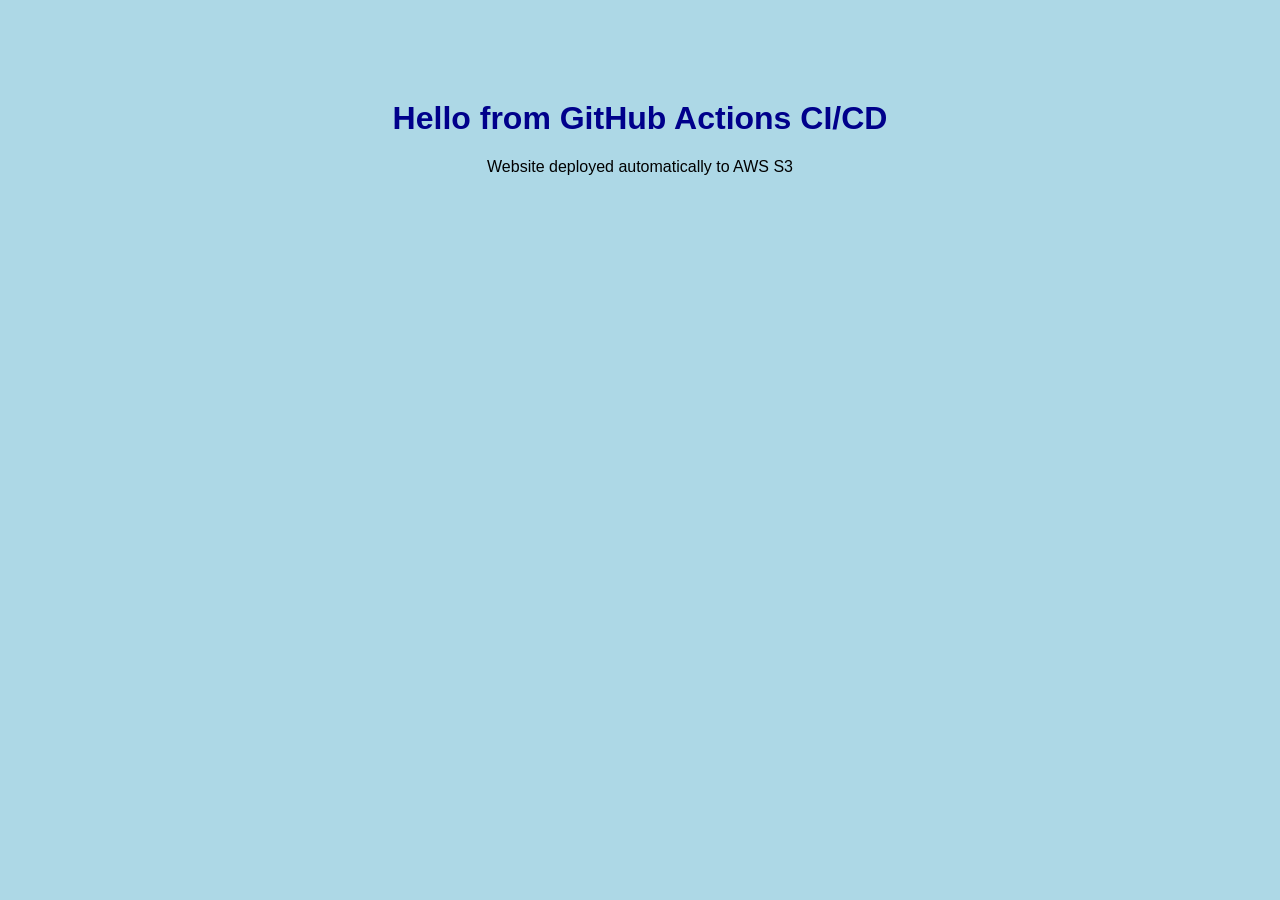
==== index.html @ c613ef7f "Add files via upload" ====
<!DOCTYPE html>
<html>
<head>
    <title>My DevOps Website</title>
    <link rel="stylesheet" href="style.css">
</head>
<body>
    <h1>Hello from GitHub Actions CI/CD</h1>
    <p>Website deployed automatically to AWS S3</p>
</body>
</html>
---- style.css ----
body {
    background-color: lightblue;
    text-align: center;
    margin-top: 100px;
    font-family: Arial;
}

h1 {
    color: darkblue;
}
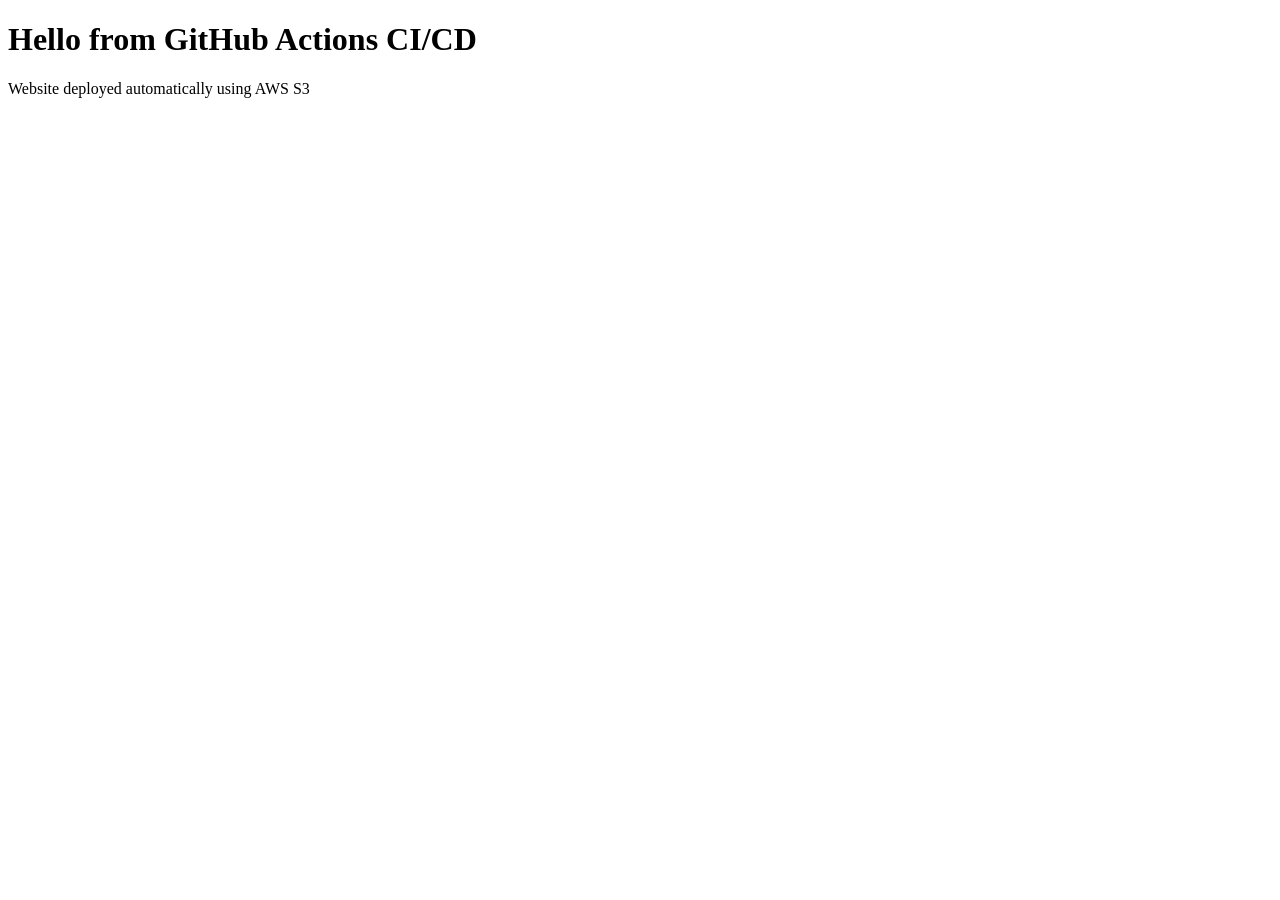
==== commit 8eb916d2: "Create index.html" ====
--- a/index.html
+++ b/index.html
@@ -6,6 +6,6 @@
 </head>
 <body>
     <h1>Hello from GitHub Actions CI/CD</h1>
-    <p>Website deployed automatically to AWS S3</p>
+    <p>Website deployed automatically using AWS S3</p>
 </body>
 </html>
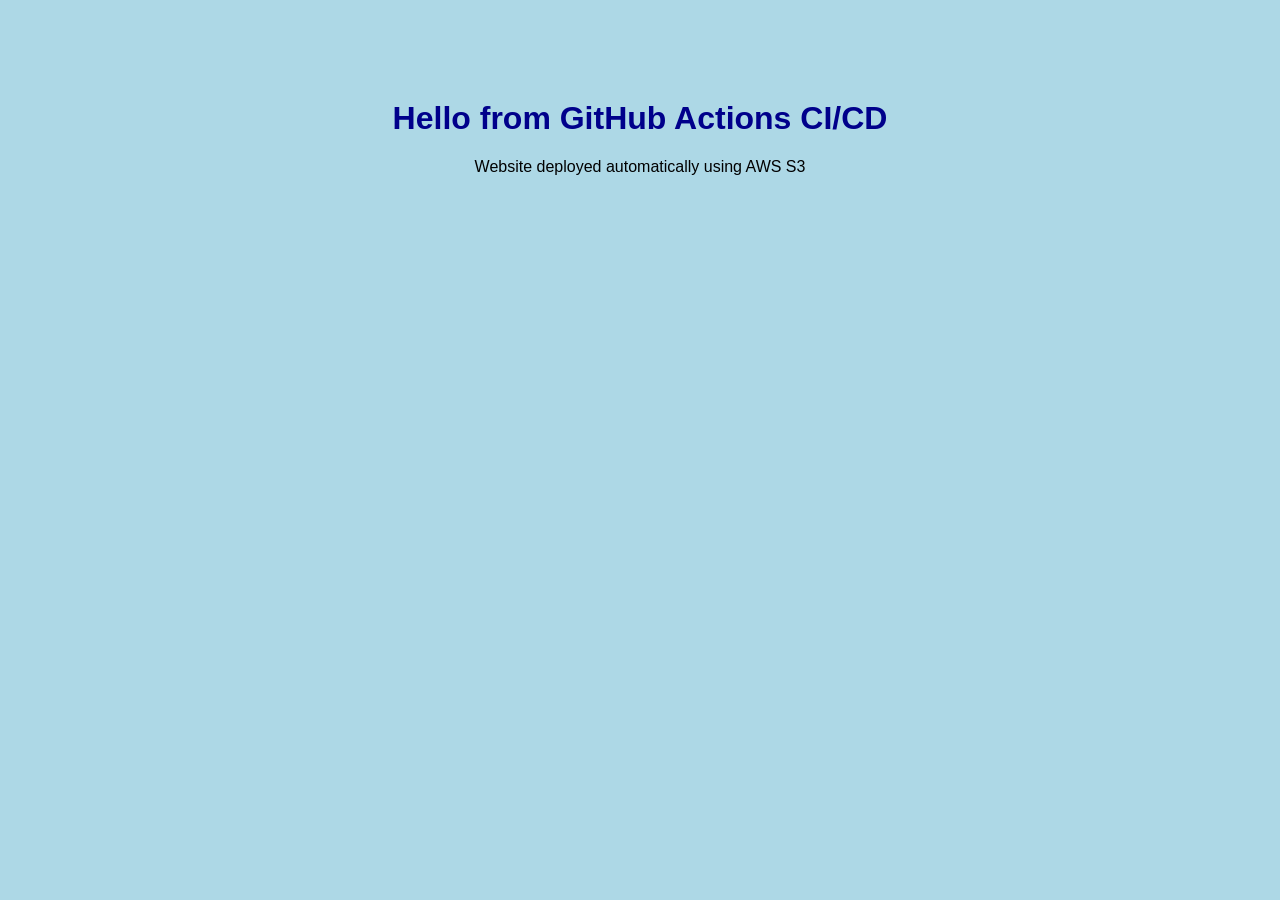
==== commit 8ec84960: "Update index.html" ====
--- a/index.html
+++ b/index.html
@@ -1,7 +1,7 @@
 <!DOCTYPE html>
 <html>
 <head>
-    <title>My DevOps Website</title>
+    <title>My DevOps Website, this is a demo static website</title>
     <link rel="stylesheet" href="style.css">
 </head>
 <body>
--- a/style.css
+++ b/style.css
@@ -0,0 +1,10 @@
+body {
+    background-color: lightblue;
+    text-align: center;
+    margin-top: 100px;
+    font-family: Arial;
+}
+
+h1 {
+    color: darkblue;
+}
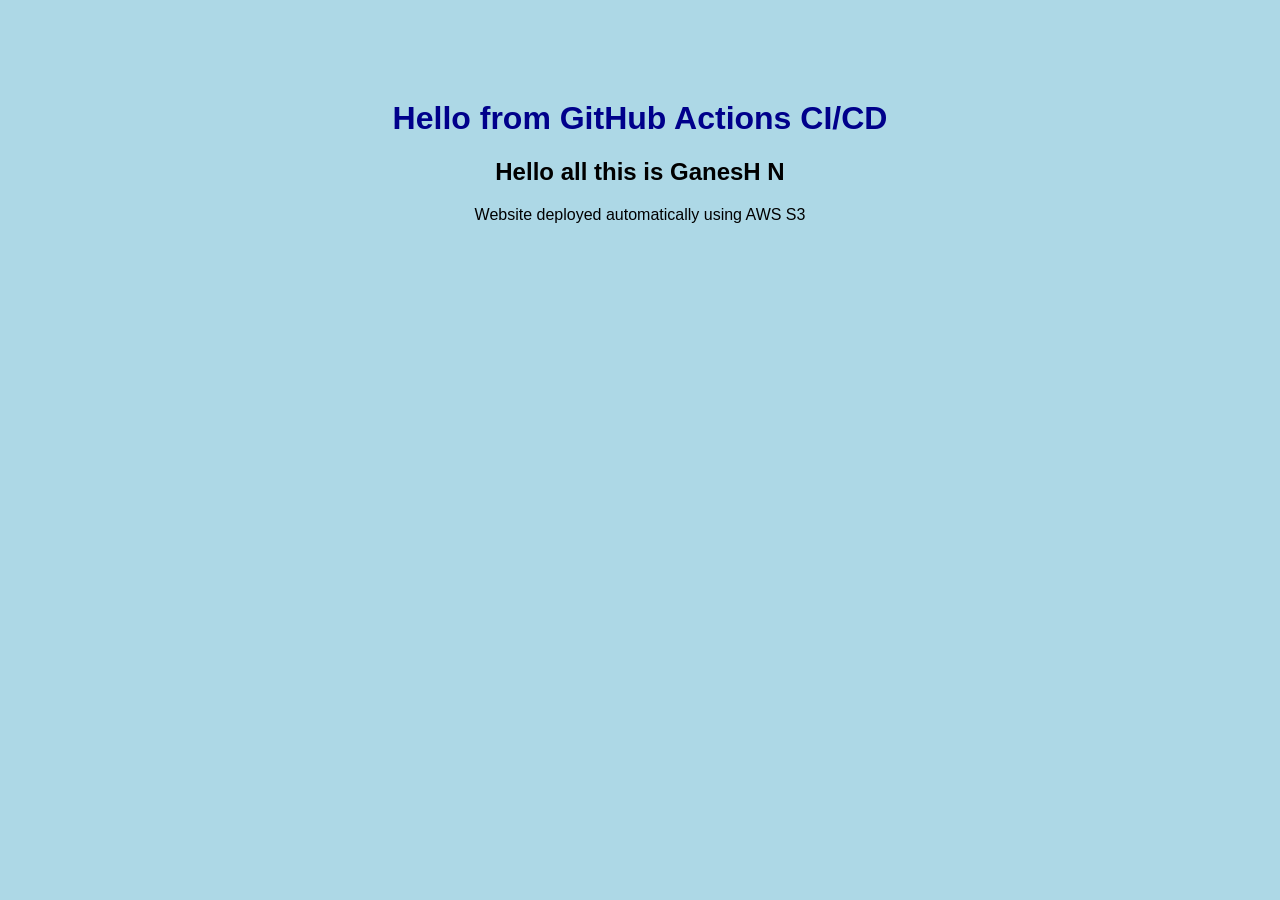
==== commit 81a36f70: "Update index.html" ====
--- a/index.html
+++ b/index.html
@@ -6,6 +6,7 @@
 </head>
 <body>
     <h1>Hello from GitHub Actions CI/CD</h1>
+    <h2>Hello all this is GanesH N</h2>
     <p>Website deployed automatically using AWS S3</p>
 </body>
 </html>
